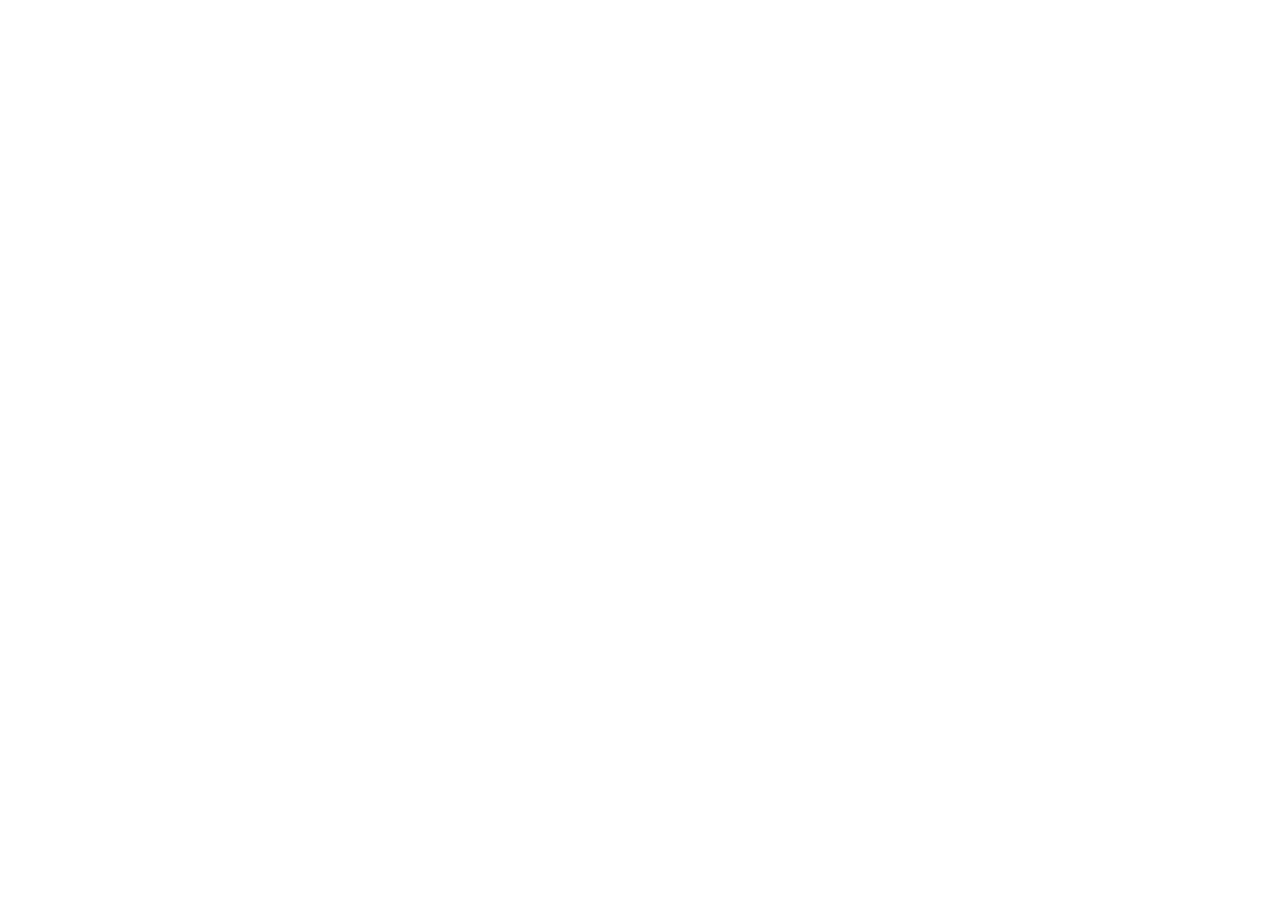
==== site/index.html @ 9c24a043 "organizando os arquivos" ====
<!DOCTYPE html>
<html lang="pt-br">
<head>
    <meta charset="UTF-8">
    <meta name="viewport" content="width=device-width, initial-scale=1.0">
    <title>Cine Araújo</title>
    <link rel="stylesheet" href="estilo.css">
</head>
<body>
    <header>
        
    </header>
</body>
</html>
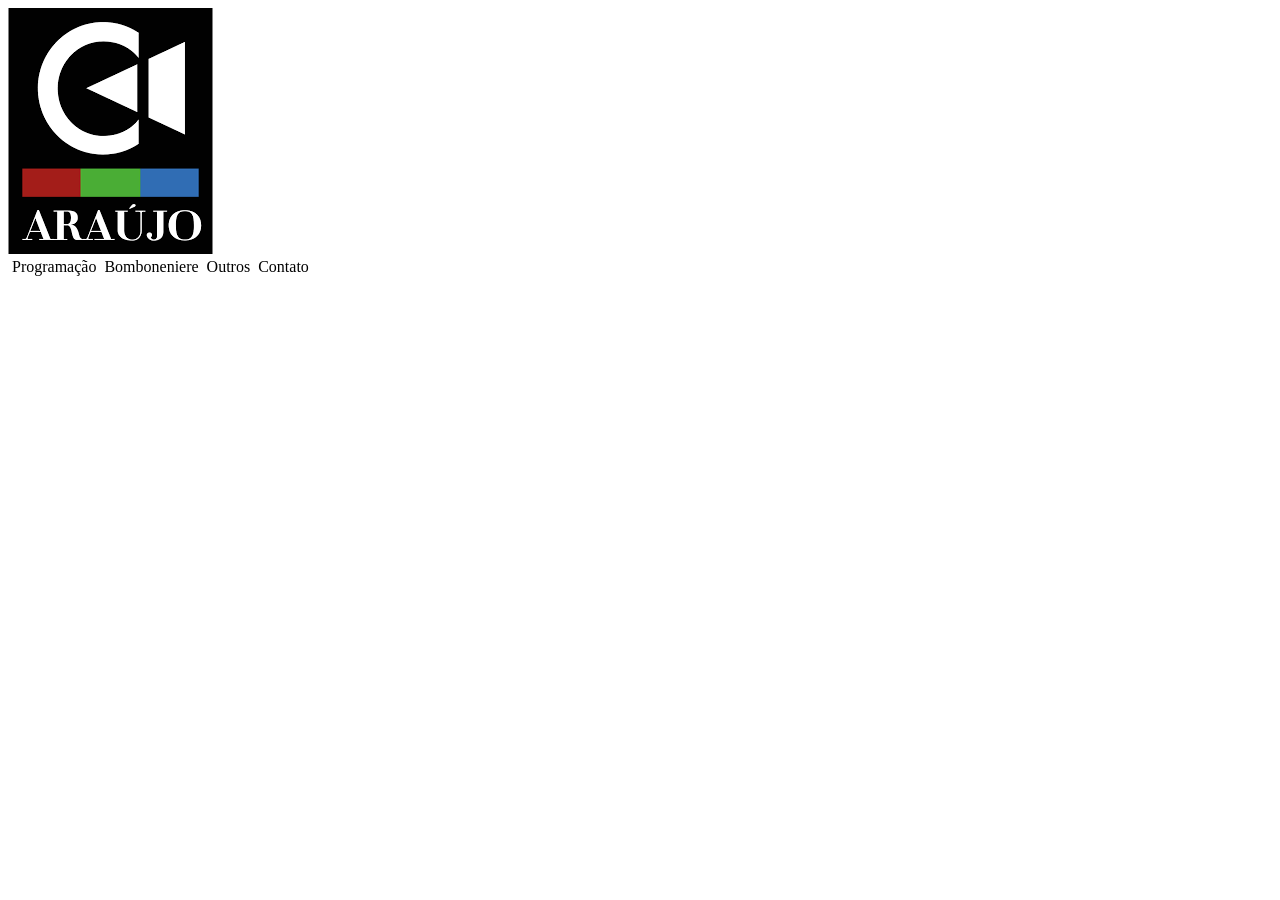
==== commit 71281196: "Update index.html" ====
--- a/site/index.html
+++ b/site/index.html
@@ -8,7 +8,24 @@
 </head>
 <body>
     <header>
-        
+        <img src="imagens/logo.png" alt="">
+        <div>
+            
+            <img src="" alt="">
+            <span>Programação</span>
+            
+            <img src="" alt="">
+            <span>Bomboneniere</span>
+
+            <img src="" alt="">
+            <span>Outros</span>
+
+            <img src="" alt="">
+            <span>Contato</span>
+
+            <!-- Lista das localizações -->
+        </div>
     </header>
+    
 </body>
 </html>
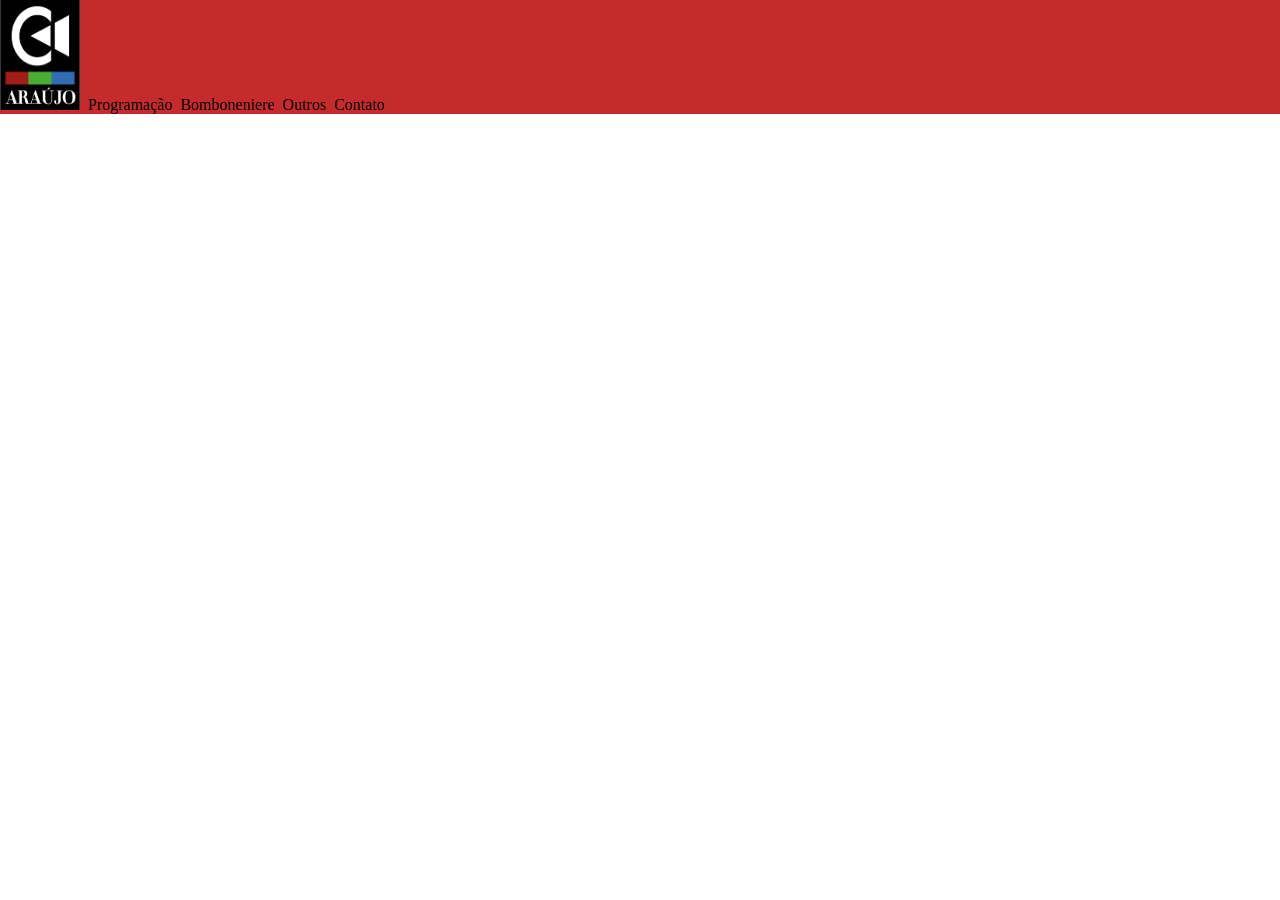
==== commit 0ede6459: "update estilo" ====
--- a/site/index.html
+++ b/site/index.html
@@ -7,25 +7,26 @@
     <link rel="stylesheet" href="estilo.css">
 </head>
 <body>
-    <header>
-        <img src="imagens/logo.png" alt="">
-        <div>
+    <div class="conteiner">
+        <header class="header">
             
-            <img src="" alt="">
-            <span>Programação</span>
-            
-            <img src="" alt="">
-            <span>Bomboneniere</span>
+            <div class="icon-cb">
+                <img class="logo" src="imagens/logo.png" alt="">
+                <img src="" alt="">
+                <span>Programação</span>
+                
+                <img src="" alt="">
+                <span>Bomboneniere</span>
 
-            <img src="" alt="">
-            <span>Outros</span>
+                <img src="" alt="">
+                <span>Outros</span>
 
-            <img src="" alt="">
-            <span>Contato</span>
+                <img src="" alt="">
+                <span>Contato</span>
 
-            <!-- Lista das localizações -->
-        </div>
-    </header>
-    
+                <!-- Lista das localizações -->
+            </div>
+        </header>
+    </div>
 </body>
 </html>
--- a/site/estilo.css
+++ b/site/estilo.css
@@ -0,0 +1,14 @@
+*{
+    margin: 0;
+}
+header{
+    background-color: rgb(197, 43, 43);
+}
+img.logo{
+    width: 80px;
+    height: 110px;
+}
+
+div.icon-cb{
+    position: ;
+}
